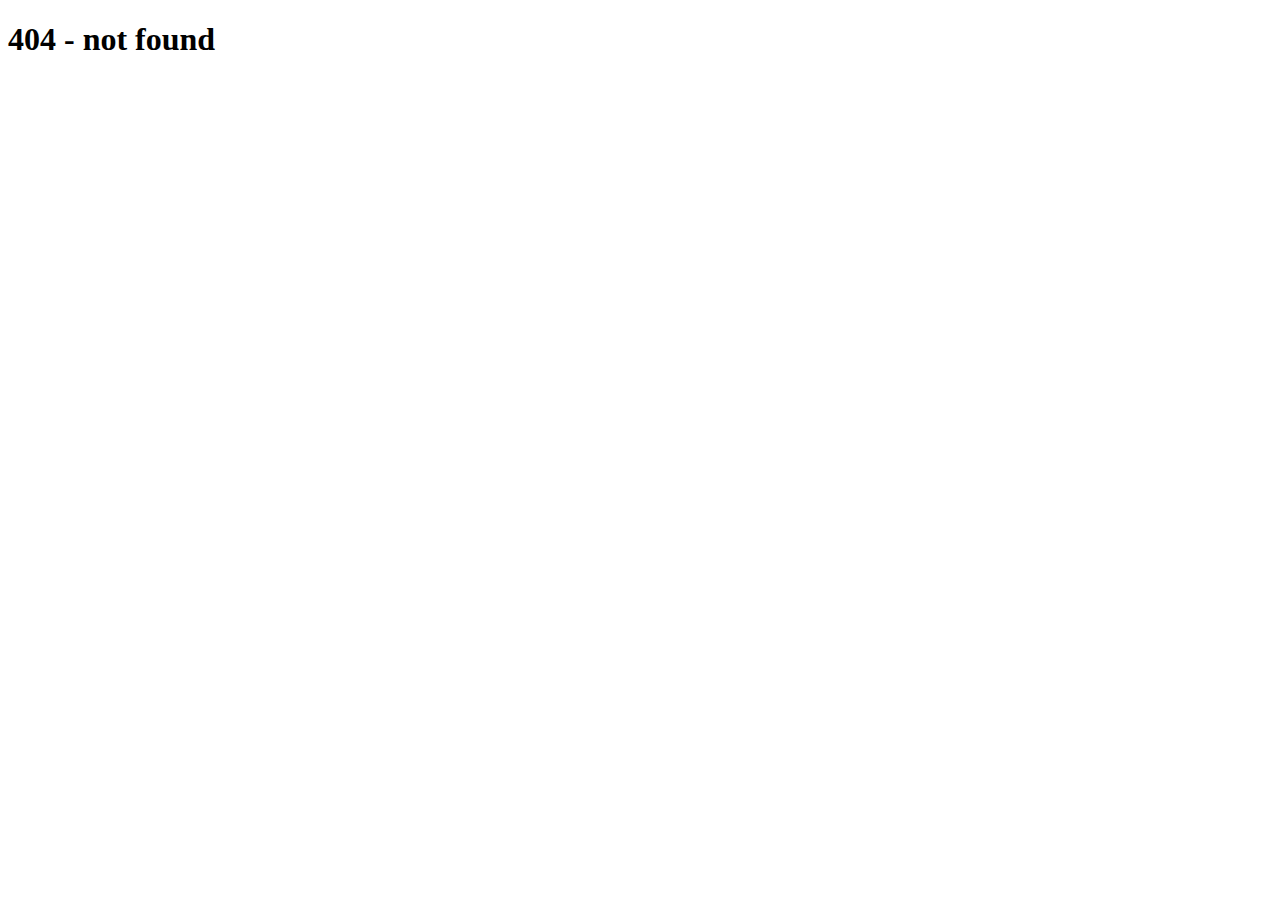
==== 404/index.html @ d25e83a5 "init" ====
<!DOCTYPE html>
<html data-html-server-rendered="true" lang="en" data-vue-tag="%7B%22lang%22:%7B%22ssr%22:%22en%22%7D%7D">
  <head>
    <title>A S M a R x - A S M a R x</title><meta name="gridsome:hash" content="63c90e1e110a81294704459165dec434c6a58f4c"><meta data-vue-tag="ssr" charset="utf-8"><meta data-vue-tag="ssr" name="generator" content="Gridsome v0.7.23"><meta data-vue-tag="ssr" data-key="viewport" name="viewport" content="width=device-width, initial-scale=1, viewport-fit=cover"><meta data-vue-tag="ssr" data-key="format-detection" name="format-detection" content="telephone=no"><link data-vue-tag="ssr" rel="icon" href="data:,"><link data-vue-tag="ssr" rel="icon" type="image/png" sizes="16x16" href="/asmarx_dynamic/assets/static/favicon.ce0531f.9bb7ffafafc09ac851d81afb65b8ef59.png"><link data-vue-tag="ssr" rel="icon" type="image/png" sizes="32x32" href="/asmarx_dynamic/assets/static/favicon.ac8d93a.9bb7ffafafc09ac851d81afb65b8ef59.png"><link data-vue-tag="ssr" rel="icon" type="image/png" sizes="96x96" href="/asmarx_dynamic/assets/static/favicon.b9532cc.9bb7ffafafc09ac851d81afb65b8ef59.png"><link data-vue-tag="ssr" rel="apple-touch-icon" type="image/png" sizes="76x76" href="/asmarx_dynamic/assets/static/favicon.f22e9f3.9bb7ffafafc09ac851d81afb65b8ef59.png"><link data-vue-tag="ssr" rel="apple-touch-icon" type="image/png" sizes="152x152" href="/asmarx_dynamic/assets/static/favicon.62d22cb.9bb7ffafafc09ac851d81afb65b8ef59.png"><link data-vue-tag="ssr" rel="apple-touch-icon" type="image/png" sizes="120x120" href="/asmarx_dynamic/assets/static/favicon.1539b60.9bb7ffafafc09ac851d81afb65b8ef59.png"><link data-vue-tag="ssr" rel="apple-touch-icon" type="image/png" sizes="167x167" href="/asmarx_dynamic/assets/static/favicon.dc0cdc5.9bb7ffafafc09ac851d81afb65b8ef59.png"><link data-vue-tag="ssr" rel="apple-touch-icon" type="image/png" sizes="180x180" href="/asmarx_dynamic/assets/static/favicon.7b22250.9bb7ffafafc09ac851d81afb65b8ef59.png"><link rel="preload" href="/asmarx_dynamic/assets/css/0.styles.8c234566.css" as="style"><link rel="preload" href="/asmarx_dynamic/assets/js/app.a340d951.js" as="script"><link rel="preload" href="/asmarx_dynamic/assets/js/page--node-modules--gridsome--app--pages--404-vue.3e57dfff.js" as="script"><link rel="prefetch" href="/asmarx_dynamic/assets/js/page--src--pages--about-vue.5f08157e.js"><link rel="prefetch" href="/asmarx_dynamic/assets/js/page--src--pages--extra--transcript--ep4-vue.c13fe739.js"><link rel="prefetch" href="/asmarx_dynamic/assets/js/page--src--pages--index-vue.223c7056.js"><link rel="prefetch" href="/asmarx_dynamic/assets/js/page--src--templates--episode-vue.59e2f511.js"><link rel="stylesheet" href="/asmarx_dynamic/assets/css/0.styles.8c234566.css"><noscript data-vue-tag="ssr"><style>.g-image--loading{display:none;}</style></noscript>
  </head>
  <body >
    <h1 data-server-rendered="true" id="app">404 - not found</h1>
    <script>window.__INITIAL_STATE__={"data":null,"context":{"__notFound":true}};(function(){var s;(s=document.currentScript||document.scripts[document.scripts.length-1]).parentNode.removeChild(s);}());</script><script src="/asmarx_dynamic/assets/js/app.a340d951.js" defer></script><script src="/asmarx_dynamic/assets/js/page--node-modules--gridsome--app--pages--404-vue.3e57dfff.js" defer></script>
  </body>
</html>
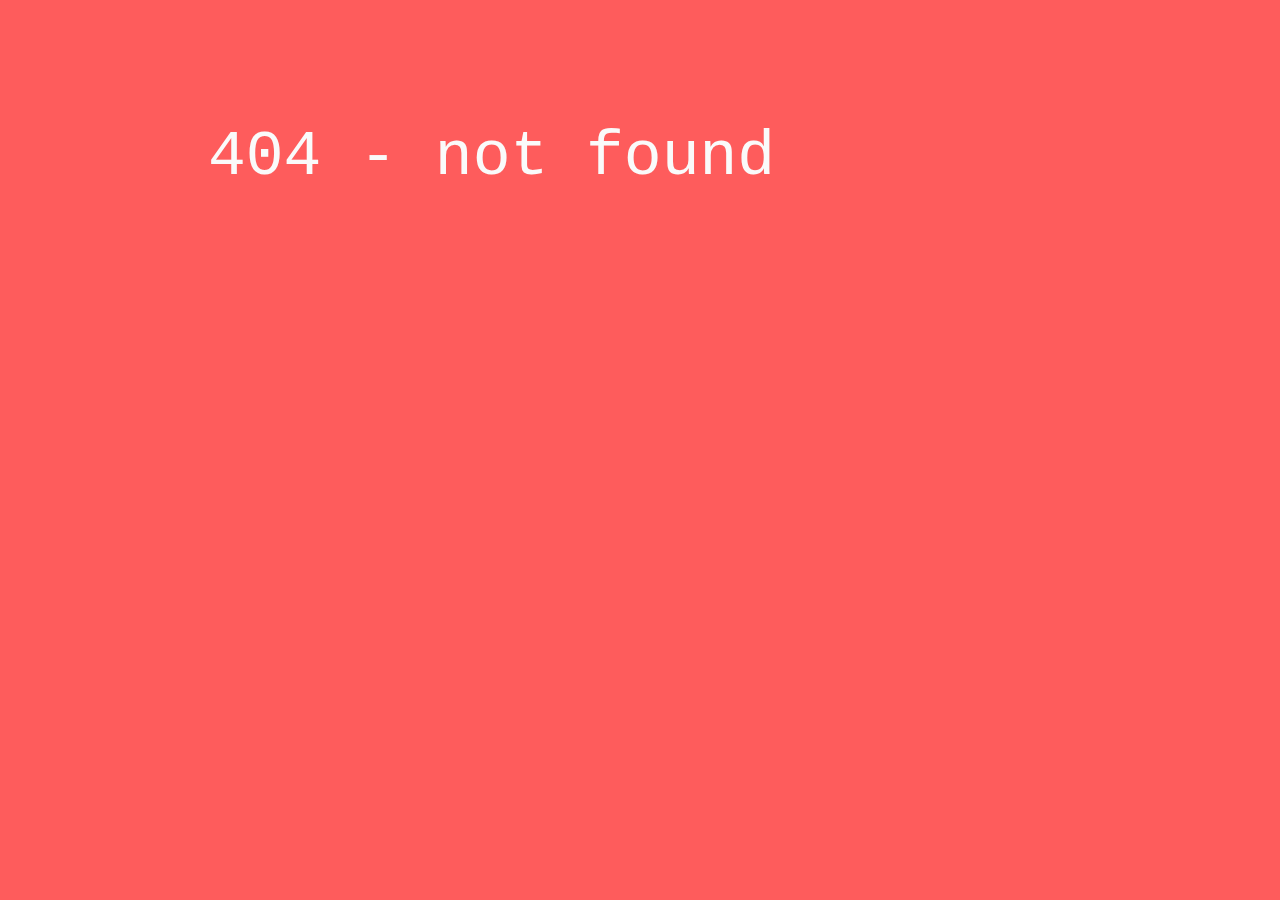
==== commit a23d68ce: "Updates" ====
--- a/404/index.html
+++ b/404/index.html
@@ -1,10 +1,10 @@
 <!DOCTYPE html>
 <html data-html-server-rendered="true" lang="en" data-vue-tag="%7B%22lang%22:%7B%22ssr%22:%22en%22%7D%7D">
   <head>
-    <title>A S M a R x - A S M a R x</title><meta name="gridsome:hash" content="63c90e1e110a81294704459165dec434c6a58f4c"><meta data-vue-tag="ssr" charset="utf-8"><meta data-vue-tag="ssr" name="generator" content="Gridsome v0.7.23"><meta data-vue-tag="ssr" data-key="viewport" name="viewport" content="width=device-width, initial-scale=1, viewport-fit=cover"><meta data-vue-tag="ssr" data-key="format-detection" name="format-detection" content="telephone=no"><link data-vue-tag="ssr" rel="icon" href="data:,"><link data-vue-tag="ssr" rel="icon" type="image/png" sizes="16x16" href="/asmarx_dynamic/assets/static/favicon.ce0531f.9bb7ffafafc09ac851d81afb65b8ef59.png"><link data-vue-tag="ssr" rel="icon" type="image/png" sizes="32x32" href="/asmarx_dynamic/assets/static/favicon.ac8d93a.9bb7ffafafc09ac851d81afb65b8ef59.png"><link data-vue-tag="ssr" rel="icon" type="image/png" sizes="96x96" href="/asmarx_dynamic/assets/static/favicon.b9532cc.9bb7ffafafc09ac851d81afb65b8ef59.png"><link data-vue-tag="ssr" rel="apple-touch-icon" type="image/png" sizes="76x76" href="/asmarx_dynamic/assets/static/favicon.f22e9f3.9bb7ffafafc09ac851d81afb65b8ef59.png"><link data-vue-tag="ssr" rel="apple-touch-icon" type="image/png" sizes="152x152" href="/asmarx_dynamic/assets/static/favicon.62d22cb.9bb7ffafafc09ac851d81afb65b8ef59.png"><link data-vue-tag="ssr" rel="apple-touch-icon" type="image/png" sizes="120x120" href="/asmarx_dynamic/assets/static/favicon.1539b60.9bb7ffafafc09ac851d81afb65b8ef59.png"><link data-vue-tag="ssr" rel="apple-touch-icon" type="image/png" sizes="167x167" href="/asmarx_dynamic/assets/static/favicon.dc0cdc5.9bb7ffafafc09ac851d81afb65b8ef59.png"><link data-vue-tag="ssr" rel="apple-touch-icon" type="image/png" sizes="180x180" href="/asmarx_dynamic/assets/static/favicon.7b22250.9bb7ffafafc09ac851d81afb65b8ef59.png"><link rel="preload" href="/asmarx_dynamic/assets/css/0.styles.8c234566.css" as="style"><link rel="preload" href="/asmarx_dynamic/assets/js/app.a340d951.js" as="script"><link rel="preload" href="/asmarx_dynamic/assets/js/page--node-modules--gridsome--app--pages--404-vue.3e57dfff.js" as="script"><link rel="prefetch" href="/asmarx_dynamic/assets/js/page--src--pages--about-vue.5f08157e.js"><link rel="prefetch" href="/asmarx_dynamic/assets/js/page--src--pages--extra--transcript--ep4-vue.c13fe739.js"><link rel="prefetch" href="/asmarx_dynamic/assets/js/page--src--pages--index-vue.223c7056.js"><link rel="prefetch" href="/asmarx_dynamic/assets/js/page--src--templates--episode-vue.59e2f511.js"><link rel="stylesheet" href="/asmarx_dynamic/assets/css/0.styles.8c234566.css"><noscript data-vue-tag="ssr"><style>.g-image--loading{display:none;}</style></noscript>
+    <title>A S M a R x - A S M a R x</title><meta name="gridsome:hash" content="9d2d467fb618b1c1db6c2c50b391eee783e4f282"><meta data-vue-tag="ssr" charset="utf-8"><meta data-vue-tag="ssr" name="generator" content="Gridsome v0.7.23"><meta data-vue-tag="ssr" data-key="viewport" name="viewport" content="width=device-width, initial-scale=1, viewport-fit=cover"><meta data-vue-tag="ssr" data-key="format-detection" name="format-detection" content="telephone=no"><link data-vue-tag="ssr" rel="icon" href="data:,"><link data-vue-tag="ssr" rel="icon" type="image/png" sizes="16x16" href="/assets/static/favicon.ce0531f.9bb7ffafafc09ac851d81afb65b8ef59.png"><link data-vue-tag="ssr" rel="icon" type="image/png" sizes="32x32" href="/assets/static/favicon.ac8d93a.9bb7ffafafc09ac851d81afb65b8ef59.png"><link data-vue-tag="ssr" rel="icon" type="image/png" sizes="96x96" href="/assets/static/favicon.b9532cc.9bb7ffafafc09ac851d81afb65b8ef59.png"><link data-vue-tag="ssr" rel="apple-touch-icon" type="image/png" sizes="76x76" href="/assets/static/favicon.f22e9f3.9bb7ffafafc09ac851d81afb65b8ef59.png"><link data-vue-tag="ssr" rel="apple-touch-icon" type="image/png" sizes="152x152" href="/assets/static/favicon.62d22cb.9bb7ffafafc09ac851d81afb65b8ef59.png"><link data-vue-tag="ssr" rel="apple-touch-icon" type="image/png" sizes="120x120" href="/assets/static/favicon.1539b60.9bb7ffafafc09ac851d81afb65b8ef59.png"><link data-vue-tag="ssr" rel="apple-touch-icon" type="image/png" sizes="167x167" href="/assets/static/favicon.dc0cdc5.9bb7ffafafc09ac851d81afb65b8ef59.png"><link data-vue-tag="ssr" rel="apple-touch-icon" type="image/png" sizes="180x180" href="/assets/static/favicon.7b22250.9bb7ffafafc09ac851d81afb65b8ef59.png"><link rel="preload" href="/assets/css/0.styles.78509fe7.css" as="style"><link rel="preload" href="/assets/js/app.b4c2796b.js" as="script"><link rel="preload" href="/assets/js/page--node-modules--gridsome--app--pages--404-vue.3e57dfff.js" as="script"><link rel="prefetch" href="/assets/js/page--src--pages--about-vue.5f08157e.js"><link rel="prefetch" href="/assets/js/page--src--pages--extra--transcript--ep4-vue.c13fe739.js"><link rel="prefetch" href="/assets/js/page--src--pages--index-vue.c4185c63.js"><link rel="prefetch" href="/assets/js/page--src--templates--episode-vue.5b98d171.js"><link rel="stylesheet" href="/assets/css/0.styles.78509fe7.css"><noscript data-vue-tag="ssr"><style>.g-image--loading{display:none;}</style></noscript>
   </head>
   <body >
     <h1 data-server-rendered="true" id="app">404 - not found</h1>
-    <script>window.__INITIAL_STATE__={"data":null,"context":{"__notFound":true}};(function(){var s;(s=document.currentScript||document.scripts[document.scripts.length-1]).parentNode.removeChild(s);}());</script><script src="/asmarx_dynamic/assets/js/app.a340d951.js" defer></script><script src="/asmarx_dynamic/assets/js/page--node-modules--gridsome--app--pages--404-vue.3e57dfff.js" defer></script>
+    <script>window.__INITIAL_STATE__={"data":null,"context":{"__notFound":true}};(function(){var s;(s=document.currentScript||document.scripts[document.scripts.length-1]).parentNode.removeChild(s);}());</script><script src="/assets/js/app.b4c2796b.js" defer></script><script src="/assets/js/page--node-modules--gridsome--app--pages--404-vue.3e57dfff.js" defer></script>
   </body>
 </html>
--- a/assets/css/0.styles.78509fe7.css
+++ b/assets/css/0.styles.78509fe7.css
@@ -0,0 +1 @@
+body{font-family:-apple-system,system-ui,BlinkMacSystemFont,Segoe UI,Roboto,Helvetica Neue,Arial,sans-serif;margin:0;padding:0;line-height:1.5}.layout{max-width:760px;margin:0 auto;padding-left:20px;padding-right:20px}.header{display:flex;justify-content:space-between;align-items:center;margin-bottom:20px;height:80px}.nav__link{margin-left:20px}.centerimg{max-width:20em;max-height:30em;align-items:center;align-self:center;display:block;margin-left:auto;margin-right:auto}code,pre{font-family:Menlo,Monaco,Courier New,monospace}pre{padding:.5rem;line-height:1.25;overflow-x:scroll}@media print{*,:after,:before{background:transparent!important;color:#000!important;box-shadow:none!important;text-shadow:none!important}a,a:visited{text-decoration:underline}a[href]:after{content:" (" attr(href) ")"}abbr[title]:after{content:" (" attr(title) ")"}a[href^="#"]:after,a[href^="javascript:"]:after{content:""}blockquote,pre{border:1px solid #999;page-break-inside:avoid}thead{display:table-header-group}img,tr{page-break-inside:avoid}img{max-width:100%!important}h2,h3,p{orphans:3;widows:3}h2,h3{page-break-after:avoid}}a,a:visited{color:#ff4500}a:active,a:focus,a:hover{color:orange}.retro-no-decoration{text-decoration:none}html{font-size:12px}@media screen and (min-width:32rem) and (max-width:48rem){html{font-size:15px}}@media screen and (min-width:48rem){html{font-size:16px}}body{line-height:1.85}.retro-p,p{font-size:1rem;margin-bottom:1.3rem}.retro-h1,.retro-h2,.retro-h3,.retro-h4,h1,h2,h3,h4{margin:1.414rem 0 .5rem;font-weight:inherit;line-height:1.42}.retro-h1,h1{margin-top:0;font-size:3.998rem}.retro-h2,h2{font-size:2.827rem}.retro-h3,h3{font-size:1.999rem}.retro-h4,h4{font-size:1.414rem}.retro-h5,h5{font-size:1.121rem}.retro-h6,h6{font-size:.88rem}.retro-small,small{font-size:.707em}canvas,iframe,img,select,svg,textarea,video{max-width:100%}body,html{background-color:#222}html{font-size:18px}body{color:#fafafa;font-family:Courier New;line-height:1.45;margin:6rem auto 1rem;max-width:48rem;padding:.25rem}pre{background-color:#333}blockquote{border-left:3px solid orange;padding-left:1rem}.centered{margin:auto;width:70%;padding:10px}#date{color:grey}#return{margin:auto;width:30%}#copyright{margin:auto;width:5%}@media screen and (max-width:480px){#return,.centered{width:100%}}h1{font-size:7vh}a,a:visited{color:#000;text-decoration:none}a:active,a:focus,a:hover{color:#000}body,html,pre{background-color:#fe5c5c}body,html{min-height:100%}.title-blog{margin-left:auto;width:auto;font-size:3em}.subtitle-blog{margin-left:auto;width:12em}#entries{margin-right:auto;margin-left:auto}.subtle{opacity:1%;-webkit-animation:fading 15s ease-in-out;animation:fading 15s ease-in-out}#date{color:#fff}.marxhead{top:-15em;margin-bottom:7em;width:14em}.marxhead,.marxhead-ep{position:relative;left:0;margin-left:auto;margin-right:auto}.marxhead-ep{top:-10em;margin-bottom:3em;width:9em}.marximg{position:absolute;width:14em;height:14em}.marximg-ep{position:absolute;width:8em;height:8em}.ep{margin-bottom:4em;top:-9em;width:8em}.z{transform:translatey(0);-webkit-animation:float 6s ease-in-out infinite;animation:float 6s ease-in-out infinite}.zz{transform:translatey(-2px);-webkit-animation:float 5.3s ease-in-out infinite;animation:float 5.3s ease-in-out infinite}.zzz{transform:translatey(-3px);-webkit-animation:float 5.5s ease-in-out infinite;animation:float 5.5s ease-in-out infinite}.head{transform:rotate(0deg);-webkit-animation:bob 9.5s ease-in-out infinite;animation:bob 9.5s ease-in-out infinite}@-webkit-keyframes float{0%{transform:translatey(0)}50%{transform:translatey(-20px)}to{transform:translatey(0)}}@keyframes float{0%{transform:translatey(0)}50%{transform:translatey(-20px)}to{transform:translatey(0)}}@-webkit-keyframes bob{0%{transform:rotate(-5deg)}50%{transform:rotate(5deg)}to{transform:rotate(-5deg)}}@keyframes bob{0%{transform:rotate(-5deg)}50%{transform:rotate(5deg)}to{transform:rotate(-5deg)}}@-webkit-keyframes fading{0%{opacity:1%}to{opacity:1%}}@keyframes fading{0%{opacity:1%}to{opacity:1%}}audio{width:100%;height:2em}#download{margin-top:1em;font-size:.7em;width:10%;margin-left:auto;margin-right:auto;color:#000}pre_kropotkin{background-color:#91d693}.kofi[data-v-4bf5ac12]{text-align:center;font-size:.6em}.home-links a{margin-right:1rem}--- a/assets/css/0.styles.78509fe7.css
+++ b/assets/css/0.styles.78509fe7.css
@@ -0,0 +1 @@
+body{font-family:-apple-system,system-ui,BlinkMacSystemFont,Segoe UI,Roboto,Helvetica Neue,Arial,sans-serif;margin:0;padding:0;line-height:1.5}.layout{max-width:760px;margin:0 auto;padding-left:20px;padding-right:20px}.header{display:flex;justify-content:space-between;align-items:center;margin-bottom:20px;height:80px}.nav__link{margin-left:20px}.centerimg{max-width:20em;max-height:30em;align-items:center;align-self:center;display:block;margin-left:auto;margin-right:auto}code,pre{font-family:Menlo,Monaco,Courier New,monospace}pre{padding:.5rem;line-height:1.25;overflow-x:scroll}@media print{*,:after,:before{background:transparent!important;color:#000!important;box-shadow:none!important;text-shadow:none!important}a,a:visited{text-decoration:underline}a[href]:after{content:" (" attr(href) ")"}abbr[title]:after{content:" (" attr(title) ")"}a[href^="#"]:after,a[href^="javascript:"]:after{content:""}blockquote,pre{border:1px solid #999;page-break-inside:avoid}thead{display:table-header-group}img,tr{page-break-inside:avoid}img{max-width:100%!important}h2,h3,p{orphans:3;widows:3}h2,h3{page-break-after:avoid}}a,a:visited{color:#ff4500}a:active,a:focus,a:hover{color:orange}.retro-no-decoration{text-decoration:none}html{font-size:12px}@media screen and (min-width:32rem) and (max-width:48rem){html{font-size:15px}}@media screen and (min-width:48rem){html{font-size:16px}}body{line-height:1.85}.retro-p,p{font-size:1rem;margin-bottom:1.3rem}.retro-h1,.retro-h2,.retro-h3,.retro-h4,h1,h2,h3,h4{margin:1.414rem 0 .5rem;font-weight:inherit;line-height:1.42}.retro-h1,h1{margin-top:0;font-size:3.998rem}.retro-h2,h2{font-size:2.827rem}.retro-h3,h3{font-size:1.999rem}.retro-h4,h4{font-size:1.414rem}.retro-h5,h5{font-size:1.121rem}.retro-h6,h6{font-size:.88rem}.retro-small,small{font-size:.707em}canvas,iframe,img,select,svg,textarea,video{max-width:100%}body,html{background-color:#222}html{font-size:18px}body{color:#fafafa;font-family:Courier New;line-height:1.45;margin:6rem auto 1rem;max-width:48rem;padding:.25rem}pre{background-color:#333}blockquote{border-left:3px solid orange;padding-left:1rem}.centered{margin:auto;width:70%;padding:10px}#date{color:grey}#return{margin:auto;width:30%}#copyright{margin:auto;width:5%}@media screen and (max-width:480px){#return,.centered{width:100%}}h1{font-size:7vh}a,a:visited{color:#000;text-decoration:none}a:active,a:focus,a:hover{color:#000}body,html,pre{background-color:#fe5c5c}body,html{min-height:100%}.title-blog{margin-left:auto;width:auto;font-size:3em}.subtitle-blog{margin-left:auto;width:12em}#entries{margin-right:auto;margin-left:auto}.subtle{opacity:1%;-webkit-animation:fading 15s ease-in-out;animation:fading 15s ease-in-out}#date{color:#fff}.marxhead{top:-15em;margin-bottom:7em;width:14em}.marxhead,.marxhead-ep{position:relative;left:0;margin-left:auto;margin-right:auto}.marxhead-ep{top:-10em;margin-bottom:3em;width:9em}.marximg{position:absolute;width:14em;height:14em}.marximg-ep{position:absolute;width:8em;height:8em}.ep{margin-bottom:4em;top:-9em;width:8em}.z{transform:translatey(0);-webkit-animation:float 6s ease-in-out infinite;animation:float 6s ease-in-out infinite}.zz{transform:translatey(-2px);-webkit-animation:float 5.3s ease-in-out infinite;animation:float 5.3s ease-in-out infinite}.zzz{transform:translatey(-3px);-webkit-animation:float 5.5s ease-in-out infinite;animation:float 5.5s ease-in-out infinite}.head{transform:rotate(0deg);-webkit-animation:bob 9.5s ease-in-out infinite;animation:bob 9.5s ease-in-out infinite}@-webkit-keyframes float{0%{transform:translatey(0)}50%{transform:translatey(-20px)}to{transform:translatey(0)}}@keyframes float{0%{transform:translatey(0)}50%{transform:translatey(-20px)}to{transform:translatey(0)}}@-webkit-keyframes bob{0%{transform:rotate(-5deg)}50%{transform:rotate(5deg)}to{transform:rotate(-5deg)}}@keyframes bob{0%{transform:rotate(-5deg)}50%{transform:rotate(5deg)}to{transform:rotate(-5deg)}}@-webkit-keyframes fading{0%{opacity:1%}to{opacity:1%}}@keyframes fading{0%{opacity:1%}to{opacity:1%}}audio{width:100%;height:2em}#download{margin-top:1em;font-size:.7em;width:10%;margin-left:auto;margin-right:auto;color:#000}pre_kropotkin{background-color:#91d693}.kofi[data-v-4bf5ac12]{text-align:center;font-size:.6em}.home-links a{margin-right:1rem}